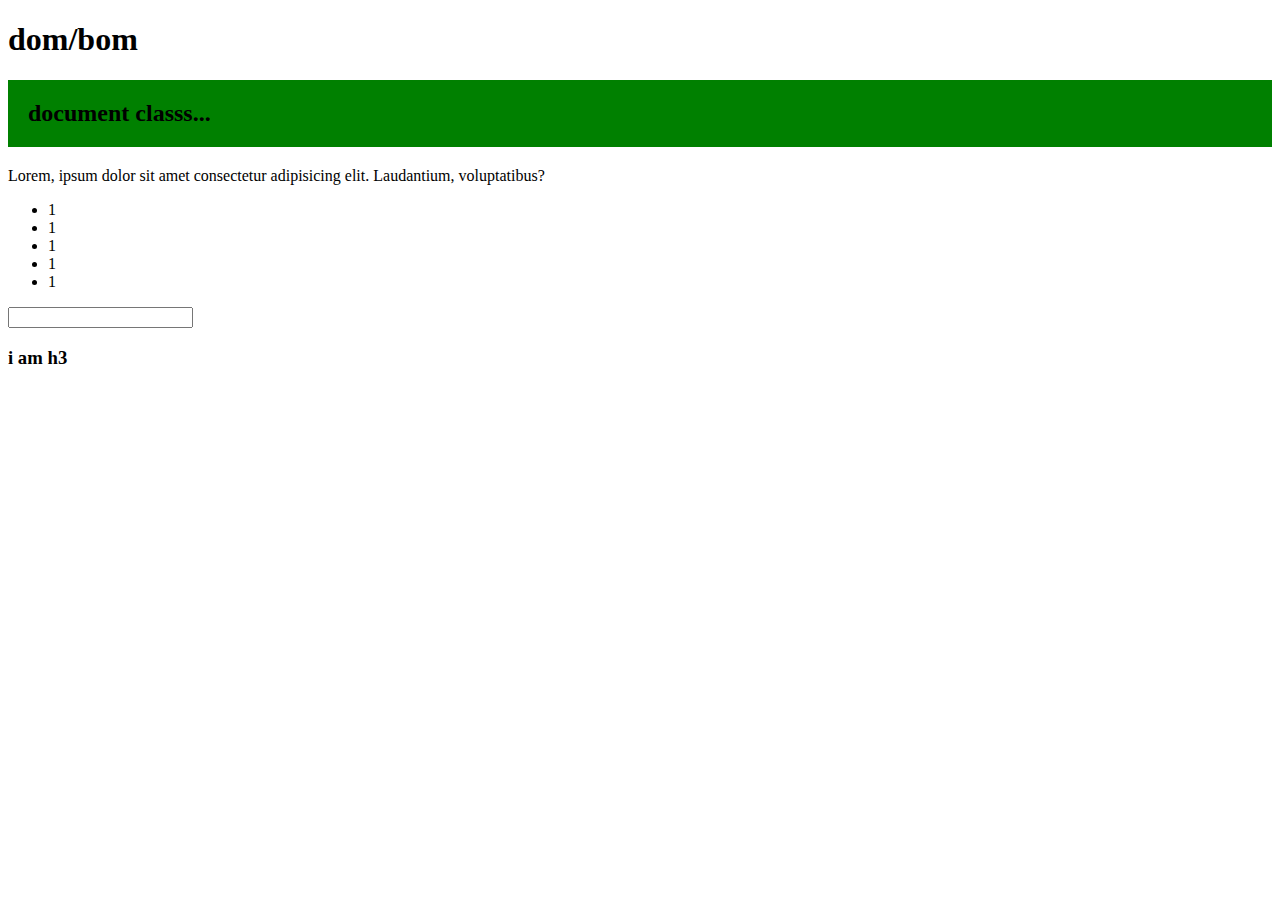
==== dom.html @ a5768396 "added dom" ====
<!DOCTYPE html>
<html lang="en">
  <head>
    <meta charset="UTF-8" />
    <meta name="viewport" content="width=device-width, initial-scale=1.0" />
    <title>Dom</title>
  </head>
  <body>
    <div id="1" class="main-claas">
      <h1>dom/bom</h1>
      <h2 id="heading" class="heading-one">document object model</h2>
      <p>
        Lorem, ipsum dolor sit amet consectetur adipisicing elit. Laudantium,
        voluptatibus?
      </p>
      <ul>
        <li id="month1" class="list-item">1</li>
        <li id="month2" class="list-item">1</li>
        <li id="month3" class="list-item">1</li>
        <li id="month4" class="list-item">1</li>
        <li id="month5" class="list-item">1</li>
      </ul>
      <input type="text" />
    </div>

    <script>

        document.getElementById("heading").innerText="document classs..."
        document.getElementById("heading").style.backgroundColor="green";
        document.getElementById("heading").style.padding="20px";
        const ele=document.createElement("h3");
        // console.log(ele)

        const addText=document.createTextNode("i am h3")
        ele.appendChild(addText)
        console.log(ele)
        document.body.appendChild(ele)


    </script>
  </body>
</html>
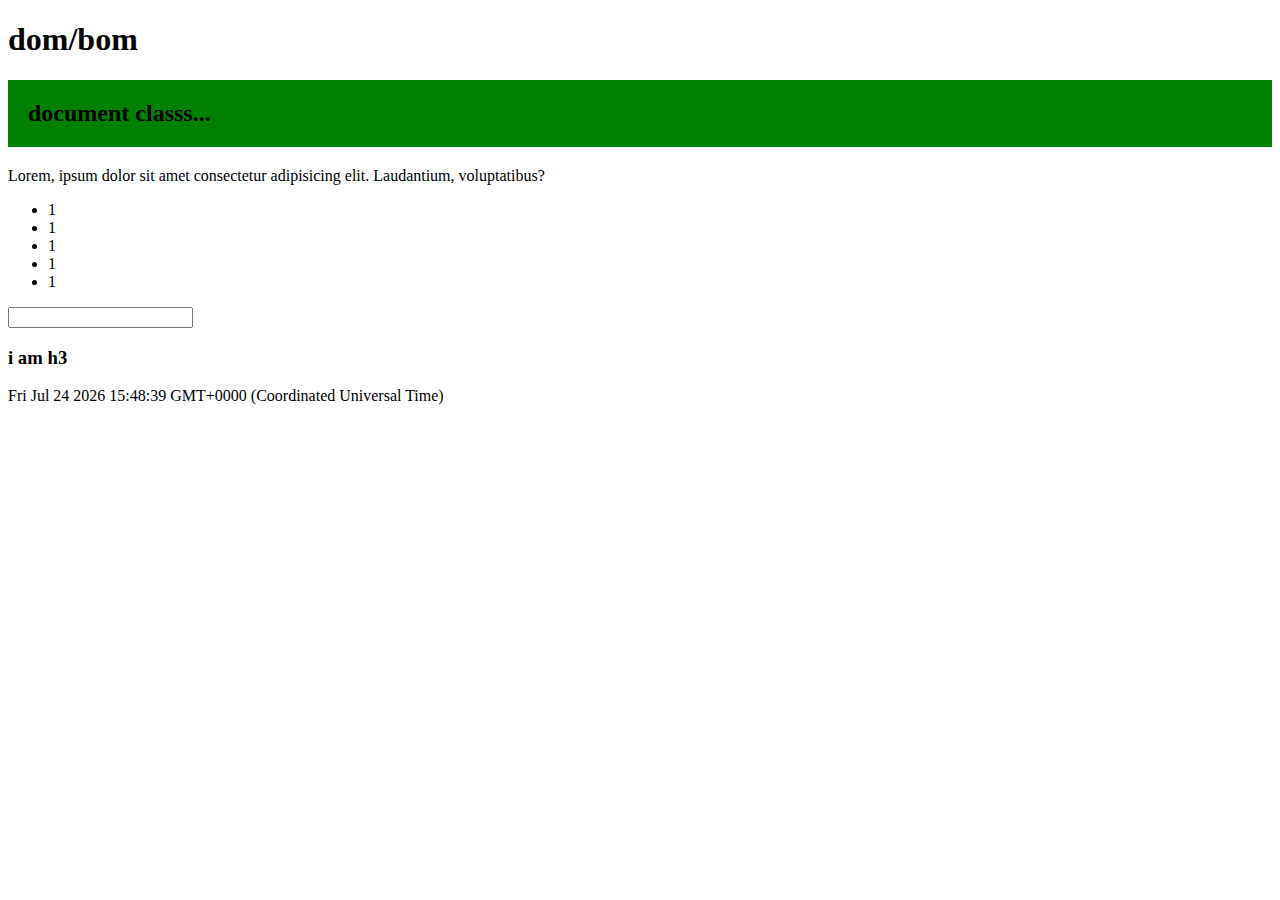
==== commit c461f2f7: "added events" ====
--- a/dom.html
+++ b/dom.html
@@ -13,6 +13,7 @@
         Lorem, ipsum dolor sit amet consectetur adipisicing elit. Laudantium,
         voluptatibus?
       </p>
+      <!-- <img id="myImage" src="smiley.gif"> -->
       <ul>
         <li id="month1" class="list-item">1</li>
         <li id="month2" class="list-item">1</li>
@@ -35,8 +36,41 @@
         ele.appendChild(addText)
         console.log(ele)
         document.body.appendChild(ele)
+        // document.getElementById("myImage").src = "landscape.jpg";
+        // document.getElementById("demo").innerHTML = "Date : " + Date();
+        document.write(Date());
+
+    </script>
+    <!-- A property is a value that you can get or set (like changing the content of an HTML element).
+
+A method is an action you can do (like add or deleting an HTML element). -->
+
+<!-- In the example above, getElementById is a method, while innerHTML is a property. -->
+  </body>
+</html>
 
 
-    </script>
-  </body>
-</html>
+<!-- With the object model, JavaScript gets all the power it needs to create dynamic HTML:
+
+JavaScript can change all the HTML elements in the page
+JavaScript can change all the HTML attributes in the page
+JavaScript can change all the CSS styles in the page
+JavaScript can remove existing HTML elements and attributes
+JavaScript can add new HTML elements and attributes
+JavaScript can react to all existing HTML events in the page
+JavaScript can create new HTML events in the page -->
+
+<!-- document.write()
+In JavaScript, document.write() can be used to write directly to the HTML output stream: -->
+
+
+<!-- Changing HTML Style -->
+<!-- document.getElementById(id).style.property = new style -->
+<!-- document.getElementById("p2").style.color = "blue"; -->
+
+
+
+
+
+
+
